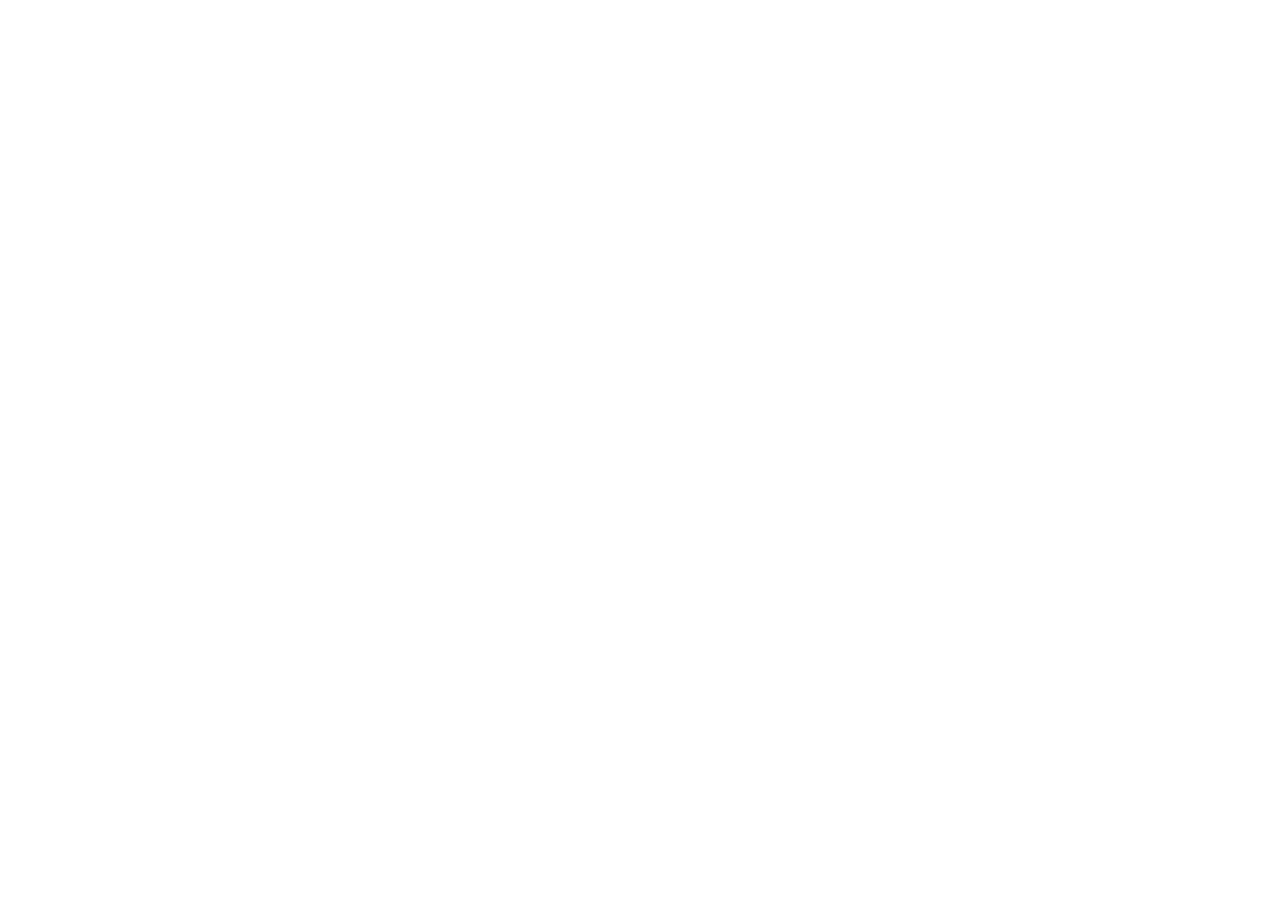
==== views/cart.html @ 1a67ef1c "Integrated bootstrap to the pages" ====
<!DOCTYPE html>
<html lang="en">
<head>
    <meta charset="UTF-8">
    <meta name="viewport" content="width=device-width, initial-scale=1.0">
    <title>Cart</title>
    <link rel="stylesheet" href="css/styles.css">
    <link href="https://cdn.jsdelivr.net/npm/bootstrap@5.3.2/dist/css/bootstrap.min.css" rel="stylesheet">
</head>
<body>
    







    <script src="https://cdn.jsdelivr.net/npm/bootstrap@5.3.2/dist/js/bootstrap.bundle.min.js"></script>
</body>
</html>
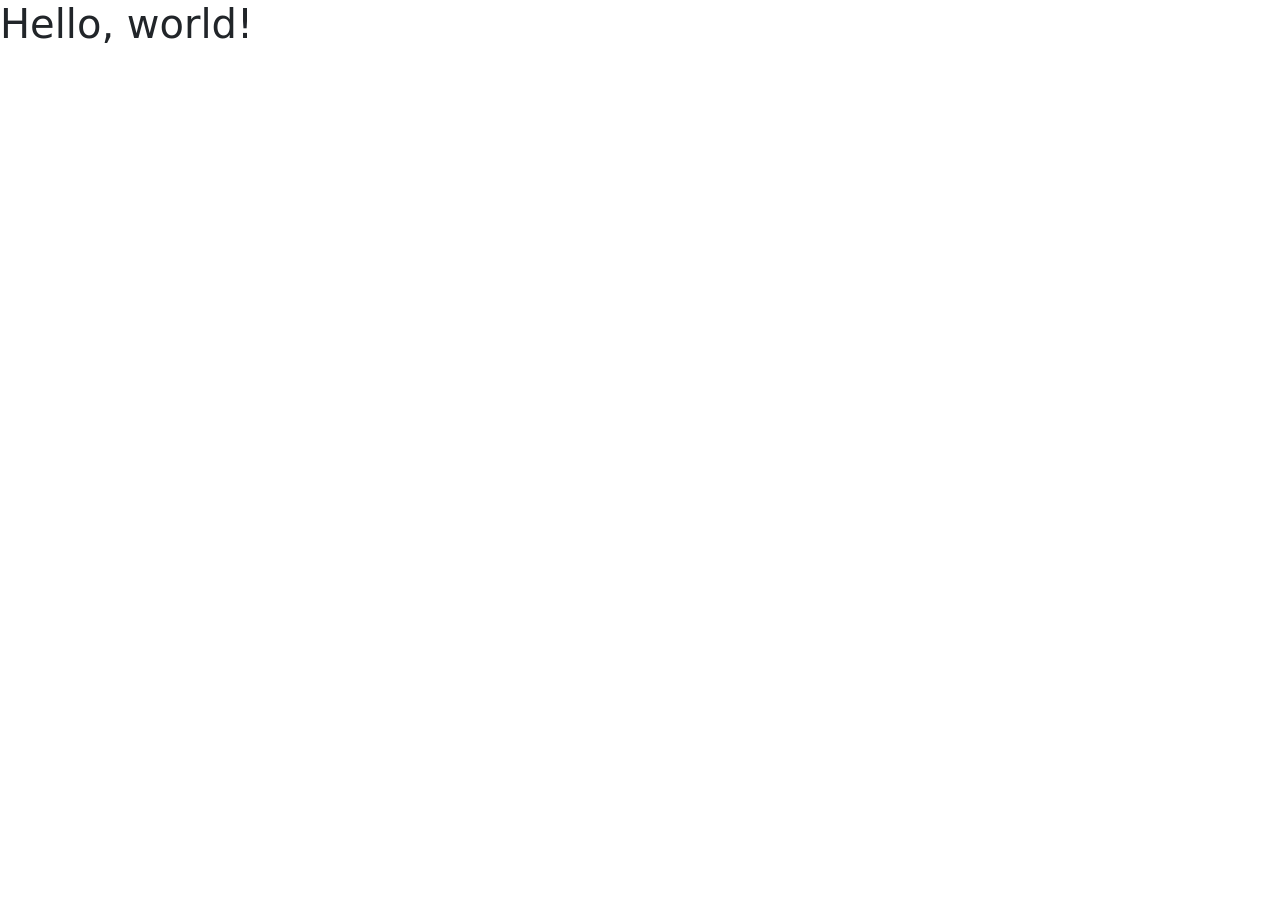
==== commit 929abc13: "feat(navbar): added navbar with bootstrap" ====
--- a/views/cart.html
+++ b/views/cart.html
@@ -1,21 +1,13 @@
-<!DOCTYPE html>
+<!doctype html>
 <html lang="en">
-<head>
-    <meta charset="UTF-8">
-    <meta name="viewport" content="width=device-width, initial-scale=1.0">
-    <title>Cart</title>
-    <link rel="stylesheet" href="css/styles.css">
-    <link href="https://cdn.jsdelivr.net/npm/bootstrap@5.3.2/dist/css/bootstrap.min.css" rel="stylesheet">
-</head>
-<body>
-    
-
-
-
-
-
-
-
-    <script src="https://cdn.jsdelivr.net/npm/bootstrap@5.3.2/dist/js/bootstrap.bundle.min.js"></script>
-</body>
+  <head>
+    <meta charset="utf-8">
+    <meta name="viewport" content="width=device-width, initial-scale=1">
+    <title>Bootstrap demo</title>
+    <link href="https://cdn.jsdelivr.net/npm/bootstrap@5.3.8/dist/css/bootstrap.min.css" rel="stylesheet" integrity="sha384-sRIl4kxILFvY47J16cr9ZwB07vP4J8+LH7qKQnuqkuIAvNWLzeN8tE5YBujZqJLB" crossorigin="anonymous">
+  </head>
+  <body>
+    <h1>Hello, world!</h1>
+    <script src="https://cdn.jsdelivr.net/npm/bootstrap@5.3.8/dist/js/bootstrap.bundle.min.js" integrity="sha384-FKyoEForCGlyvwx9Hj09JcYn3nv7wiPVlz7YYwJrWVcXK/BmnVDxM+D2scQbITxI" crossorigin="anonymous"></script>
+  </body>
 </html>
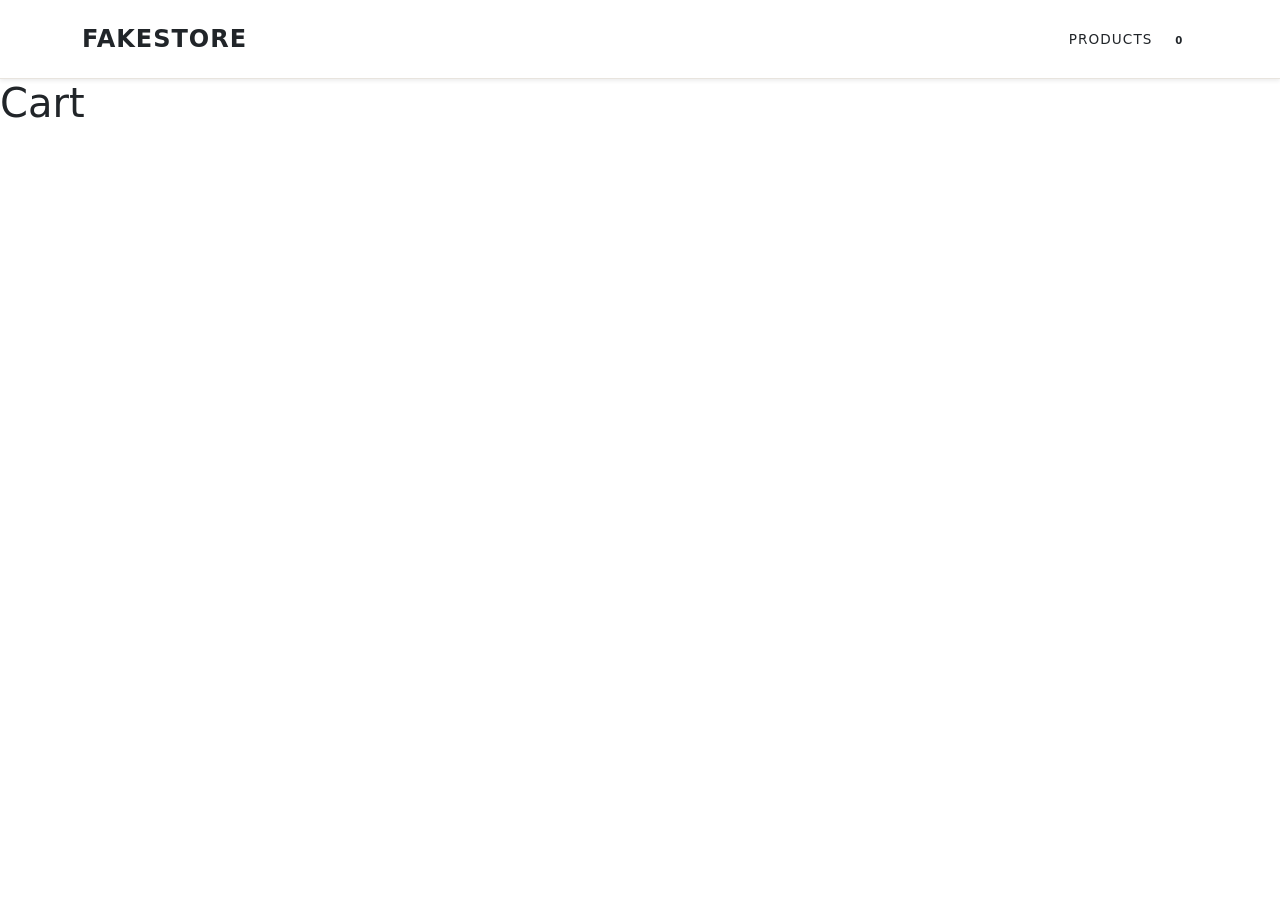
==== commit fbfafb0f: "feat(navbar): added style to the navbar" ====
--- a/views/cart.html
+++ b/views/cart.html
@@ -5,9 +5,12 @@
     <meta name="viewport" content="width=device-width, initial-scale=1">
     <title>Bootstrap demo</title>
     <link href="https://cdn.jsdelivr.net/npm/bootstrap@5.3.8/dist/css/bootstrap.min.css" rel="stylesheet" integrity="sha384-sRIl4kxILFvY47J16cr9ZwB07vP4J8+LH7qKQnuqkuIAvNWLzeN8tE5YBujZqJLB" crossorigin="anonymous">
+    <link rel="stylesheet" href="/css/styles.css">
   </head>
   <body>
-    <h1>Hello, world!</h1>
+    <div id="navbar"></div>
+    <h1>Cart</h1>
     <script src="https://cdn.jsdelivr.net/npm/bootstrap@5.3.8/dist/js/bootstrap.bundle.min.js" integrity="sha384-FKyoEForCGlyvwx9Hj09JcYn3nv7wiPVlz7YYwJrWVcXK/BmnVDxM+D2scQbITxI" crossorigin="anonymous"></script>
+    <script type="module" src="/js/main.js"></script>
   </body>
 </html>
--- a/css/styles.css
+++ b/css/styles.css
@@ -0,0 +1,4 @@
+/* Styles is a file to link all CSS files to the project */
+@import url('/css/base.css');
+@import url('/css/components.css');
+@import url('/css/pages.css');
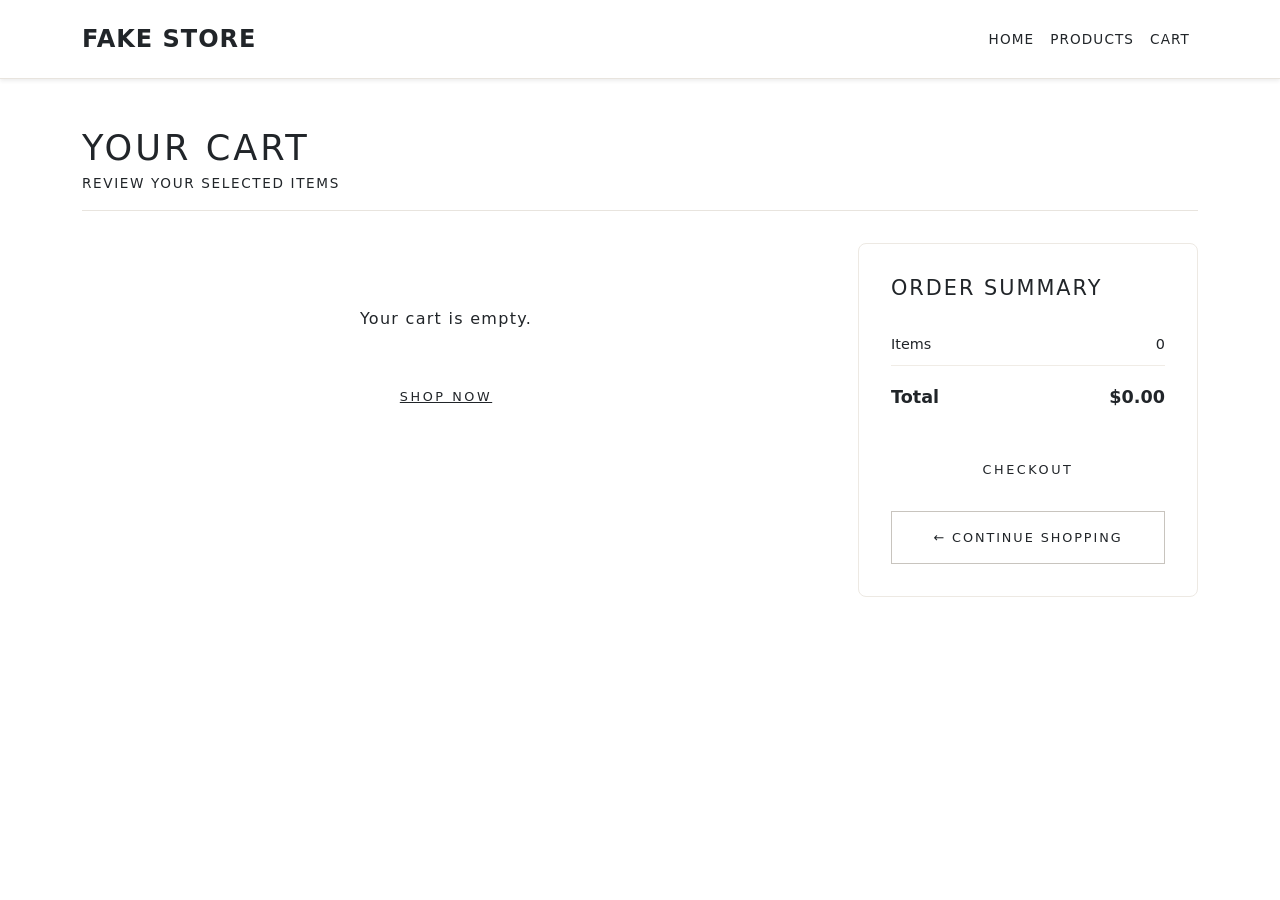
==== commit 9f3ab38f: "feat(cart): implementation of local storage and css of the cart page" ====
--- a/views/cart.html
+++ b/views/cart.html
@@ -3,14 +3,48 @@
   <head>
     <meta charset="utf-8">
     <meta name="viewport" content="width=device-width, initial-scale=1">
-    <title>Bootstrap demo</title>
+    <title>Cart</title>
     <link href="https://cdn.jsdelivr.net/npm/bootstrap@5.3.8/dist/css/bootstrap.min.css" rel="stylesheet" integrity="sha384-sRIl4kxILFvY47J16cr9ZwB07vP4J8+LH7qKQnuqkuIAvNWLzeN8tE5YBujZqJLB" crossorigin="anonymous">
     <link rel="stylesheet" href="/css/styles.css">
   </head>
   <body>
     <div id="navbar"></div>
-    <h1>Cart</h1>
+
+    <div class="container py-5">
+      <div class="products-page-header">
+        <h1>Your Cart</h1>
+        <p>Review your selected items</p>
+      </div>
+
+      <div class="row g-5">
+
+        <!-- Cart Items -->
+        <div class="col-lg-8">
+          <div id="cart-items"></div>
+        </div>
+
+        <!-- Order Summary -->
+        <div class="col-lg-4">
+          <div class="cart-summary">
+            <h2 class="cart-summary-title">Order Summary</h2>
+            <div class="cart-summary-row">
+              <span>Items</span>
+              <span id="summary-count">0</span>
+            </div>
+            <div class="cart-summary-row cart-summary-total">
+              <span>Total</span>
+              <span id="summary-total">$0.00</span>
+            </div>
+            <button class="btn-checkout" id="btn-checkout">Checkout</button>
+            <a href="/views/products.html" class="btn-back-to-products d-block text-center mt-3">← Continue Shopping</a>
+          </div>
+        </div>
+
+      </div>
+    </div>
+
     <script src="https://cdn.jsdelivr.net/npm/bootstrap@5.3.8/dist/js/bootstrap.bundle.min.js" integrity="sha384-FKyoEForCGlyvwx9Hj09JcYn3nv7wiPVlz7YYwJrWVcXK/BmnVDxM+D2scQbITxI" crossorigin="anonymous"></script>
     <script type="module" src="/js/main.js"></script>
+    <script type="module" src="/js/pages/cartPage.js"></script>
   </body>
 </html>
